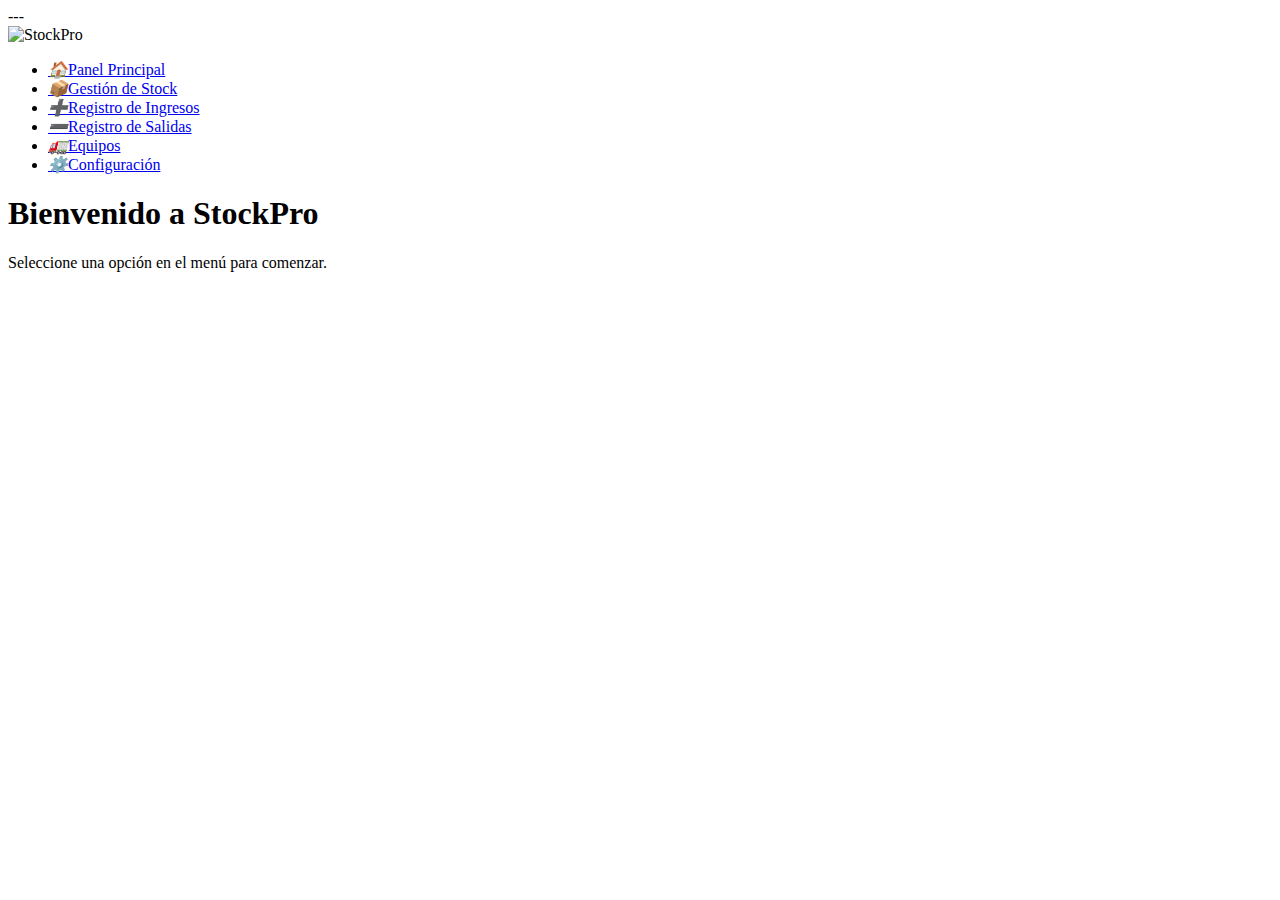
==== index.html @ 8c404046 "Archivos html" ====
<!DOCTYPE html>
<html lang="es">
<head>
    <meta charset="UTF-8">
    <meta name="viewport" content="width=device-width, initial-scale=1.0">
    <title>Gestión de Stock - StockPro</title>
    <link rel="stylesheet" href="assets/css/style.css">
    <script src="assets/js/script.js" defer></script>
</head>
<body>
    <!-- Barra Lateral -->
    <aside class="sidebar" id="sidebar">
        <!-- Botón de hamburguesa (para contraer/expandir) -->
        <div class="sidebar-toggle" id="sidebar-toggle">
            <span>---</span>
        </div>

        <div class="logo" id="logo">
            <img src="assets/images/logo.png" alt="StockPro">
        </div>

        <nav>
            <ul>
                <!--<li><a href="#" onclick="loadPanel('dashboard')"><i class="icon">🏠</i><span class="label">Panel Principal</span></a></li>
                <li><a href="#" onclick="loadPanel('gestion_stock')"><i class="icon">📦</i><span class="label">Gestión de Stock</span></a></li>
                <li><a href="#" onclick="loadPanel('ingresos')"><i class="icon">➕</i><span class="label">Registro de Ingresos</span></a></li>
                <li><a href="#" onclick="loadPanel('salidas')"><i class="icon">➖</i><span class="label">Registro de Salidas</span></a></li>
                <li><a href="#" onclick="loadPanel('equipos')"><i class="icon">🚛</i><span class="label">Equipos</span></a></li>
                <li><a href="#" onclick="loadPanel('configuracion')"><i class="icon">⚙️</i><span class="label">Configuración</span></a></li>-->

                <li><a href="dashboard.html"><i class="icon">🏠</i><span class="label">Panel Principal</span></a></li>
                <li><a href="gestion_stock.html"><i class="icon">📦</i><span class="label">Gestión de Stock</span></a></li>
                <li><a href="ingresos.html"><i class="icon">➕</i><span class="label">Registro de Ingresos</span></a></li>
                <li><a href="salidas.html"><i class="icon">➖</i><span class="label">Registro de Salidas</span></a></li>
                <li><a href="equipos.html"><i class="icon">🚛</i><span class="label">Equipos</span></a></li>
                <li><a href="configuracion.html"><i class="icon">⚙️</i><span class="label">Configuración</span></a></li>
            </ul>
        </nav>
    </aside>

    <!-- Panel Principal (Contenido cargado dinámicamente) -->
    <main class="main-content" id="main-content">
        <h1>Bienvenido a StockPro</h1>
        <p>Seleccione una opción en el menú para comenzar.</p>
    </main>

</body>
</html>
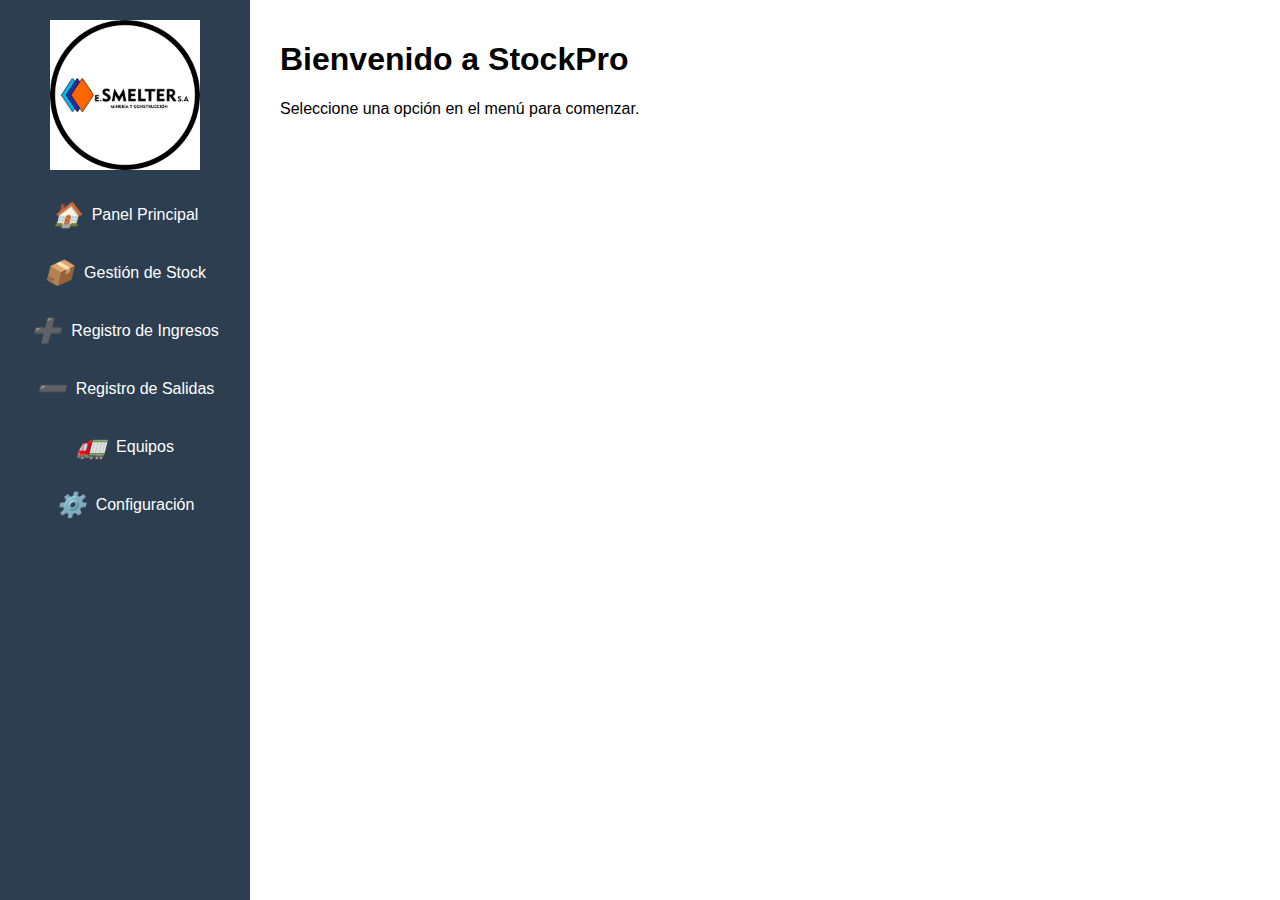
==== commit da908712: "Update index.html" ====
--- a/index.html
+++ b/index.html
@@ -10,30 +10,30 @@
 <body>
     <!-- Barra Lateral -->
     <aside class="sidebar" id="sidebar">
-        <!-- Botón de hamburguesa (para contraer/expandir) -->
+        <!-- Botón de hamburguesa (para contraer/expandir) >
         <div class="sidebar-toggle" id="sidebar-toggle">
             <span>---</span>
-        </div>
+        </div-->
 
         <div class="logo" id="logo">
-            <img src="assets/images/logo.png" alt="StockPro">
+            <img src="assets/logo.png" alt="StockPro">
         </div>
 
         <nav>
             <ul>
-                <!--<li><a href="#" onclick="loadPanel('dashboard')"><i class="icon">🏠</i><span class="label">Panel Principal</span></a></li>
+                <li><a href="#" onclick="loadPanel('dashboard')"><i class="icon">🏠</i><span class="label">Panel Principal</span></a></li>
                 <li><a href="#" onclick="loadPanel('gestion_stock')"><i class="icon">📦</i><span class="label">Gestión de Stock</span></a></li>
                 <li><a href="#" onclick="loadPanel('ingresos')"><i class="icon">➕</i><span class="label">Registro de Ingresos</span></a></li>
                 <li><a href="#" onclick="loadPanel('salidas')"><i class="icon">➖</i><span class="label">Registro de Salidas</span></a></li>
                 <li><a href="#" onclick="loadPanel('equipos')"><i class="icon">🚛</i><span class="label">Equipos</span></a></li>
-                <li><a href="#" onclick="loadPanel('configuracion')"><i class="icon">⚙️</i><span class="label">Configuración</span></a></li>-->
-
-                <li><a href="dashboard.html"><i class="icon">🏠</i><span class="label">Panel Principal</span></a></li>
+                <li><a href="#" onclick="loadPanel('configuracion')"><i class="icon">⚙️</i><span class="label">Configuración</span></a></li>
+                
+                <!--<li><a href="dashboard.html"><i class="icon">🏠</i><span class="label">Panel Principal</span></a></li>
                 <li><a href="gestion_stock.html"><i class="icon">📦</i><span class="label">Gestión de Stock</span></a></li>
                 <li><a href="ingresos.html"><i class="icon">➕</i><span class="label">Registro de Ingresos</span></a></li>
                 <li><a href="salidas.html"><i class="icon">➖</i><span class="label">Registro de Salidas</span></a></li>
                 <li><a href="equipos.html"><i class="icon">🚛</i><span class="label">Equipos</span></a></li>
-                <li><a href="configuracion.html"><i class="icon">⚙️</i><span class="label">Configuración</span></a></li>
+                <li><a href="configuracion.html"><i class="icon">⚙️</i><span class="label">Configuración</span></a></li>-->
             </ul>
         </nav>
     </aside>
--- a/assets/css/style.css
+++ b/assets/css/style.css
@@ -0,0 +1,93 @@
+/* Estilo general */
+body {
+    font-family: Arial, sans-serif;
+    margin: 0;
+    padding: 0;
+    display: flex;
+    height: 100vh;
+}
+
+/* Barra Lateral */
+.sidebar {
+    width: 250px;
+    background-color: #2c3e50;
+    color: white;
+    padding-top: 20px;
+    position: fixed;
+    height: 100%;
+    transition: width 0.3s ease;
+}
+
+/* Estilos para cuando la barra lateral está contraída */
+.sidebar.collapsed {
+    width: 60px; /* Ancho cuando está contraída */
+}
+
+/* El logo y los enlaces dentro de la barra lateral */
+.sidebar .logo img {
+    width: 150px;
+    display: block;
+    margin: 0 auto;
+}
+
+/* Botón de hamburguesa (tres barras) */
+.sidebar-toggle {
+    display: none; /* Ocultamos el botón por defecto en pantallas grandes */
+    padding: 10px;
+    text-align: center;
+    font-size: 24px;
+    cursor: pointer;
+}
+
+.sidebar.collapsed .sidebar-toggle {
+    display: block; /* Mostrar el botón cuando la barra está contraída */
+}
+
+/* Estilos para los enlaces de navegación */
+.sidebar nav ul {
+    list-style: none;
+    padding: 0;
+}
+
+.sidebar nav ul li {
+    padding: 15px;
+    text-align: center;
+}
+
+.sidebar nav ul li a {
+    color: white;
+    text-decoration: none;
+    display: flex;
+    justify-content: center;
+    align-items: center;
+}
+
+.sidebar nav ul li .icon {
+    font-size: 24px;
+}
+
+.sidebar nav ul li .label {
+    display: inline-block;
+    margin-left: 10px;
+    transition: opacity 0.3s ease;
+}
+
+.sidebar.collapsed nav ul li .label {
+    opacity: 0; /* Ocultar las etiquetas cuando la barra está contraída */
+}
+
+.sidebar nav ul li:hover {
+    background-color: #34495e;
+}
+
+/* Contenido principal */
+.main-content {
+    margin-left: 260px;
+    padding: 20px;
+    width: calc(100% - 260px);
+}
+
+/* Estilo para cuando la barra está contraída */
+.sidebar.collapsed + .main-content {
+    margin-left: 60px;
+}
